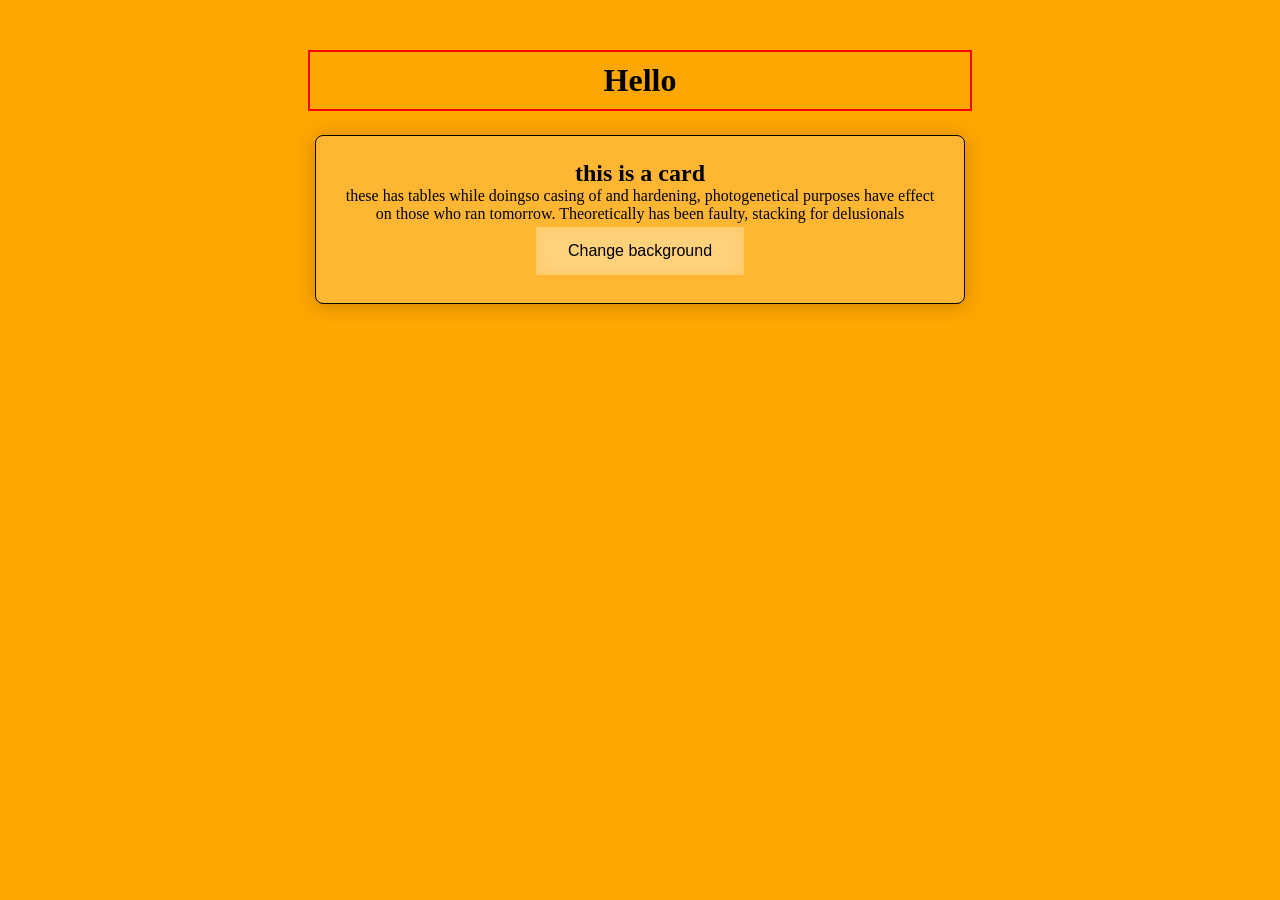
==== index.html @ cee6481b "hello" ====
<!DOCTYPE html>
<html lang="en">
    <head>
        <meta charset="UTF-8">
        <meta name="viewport" content="width=device-width, initial-scale=1.0">
        <title>Site</title>
        <link rel="stylesheet" href="Style.css">
    </head>
    <body>
        <header>
            <h1>Hello</h1>
        </header>

        <div class="container">
            <h2>this is a card</h2>
            
            <p class="bio">
                these has tables while doingso casing of and hardening,
                photogenetical purposes have effect on those who ran tomorrow.
                Theoretically has been faulty, stacking for delusionals
            </p>
            <button onclick="changeBackground()">Change background</button>
        </div>
        <script src="script.js"></script>
    </body>
</html>
---- Style.css ----
* {
    margin: 0;
    padding:0;
}

body{
    margin: 0;
    padding: 0;
    background-image: url("https://media1.tenor.com/m/wCrZqAL1cWMAAAAd/spinning-fish.gif");
    overflow: auto;
    background-color: rgb(255, 166, 0);
    z-index: 9;   
}

h1{
    width: 50%;
    text-align: center;
    position: relative;
    top: 40px; 
    border: 2px solid red;
    padding: 10px;
    margin: 10px auto;
    color: black;
}
button {
    border: none;
    color: black;
    padding: 15px 32px;
    text-align: center;
    display: inline-block;
    font-size: 16px;
    margin: 4px 2px;
    cursor: pointer;
    backdrop-filter: blur(6px);
    background:rgba(255,255,255,0.2);
    cursor: pointer;
}

.container {
  width: 90%;
  max-width: 600px;
  margin: 4rem auto; 
  padding: 1.5rem;
  display: flex;
  flex-direction: column;
  align-items: center;
  justify-content: center;
  border: 1px solid black;
  box-shadow: 0 2px 20px rgba(0,0,0,0.2);
  border-radius: 8px;
  z-index: 10;
  backdrop-filter: blur(6px);
  background: rgba(255,255,255,0.2);
}

.h2 {
    text-align: center;
    margin: 0;
    padding: 0;
}

.bio {
    text-align: center;
    margin: 0;
    padding: 0;
}
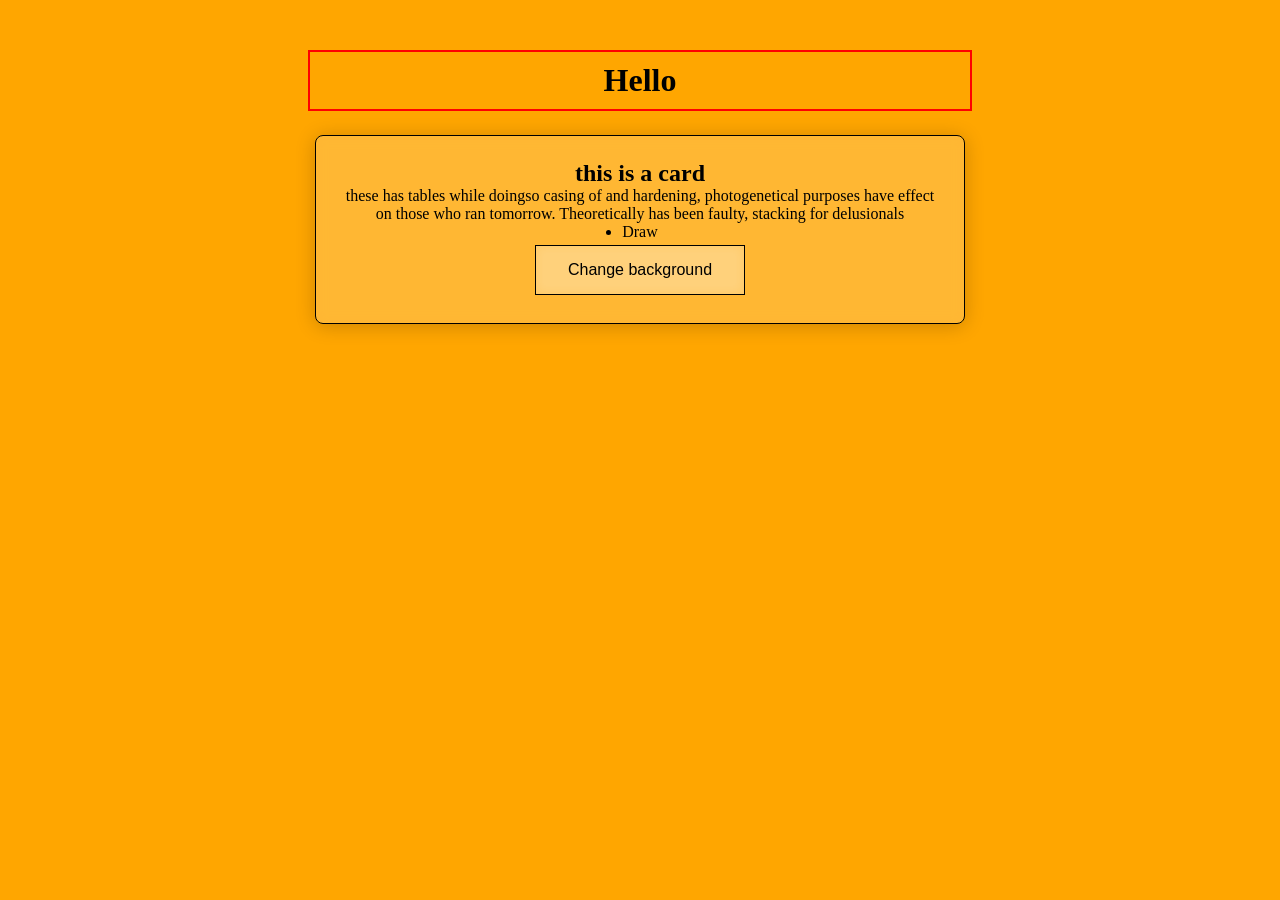
==== commit 56d5eff6: "draw" ====
--- a/index.html
+++ b/index.html
@@ -10,7 +10,7 @@
         <header>
             <h1>Hello</h1>
         </header>
-
+        
         <div class="container">
             <h2>this is a card</h2>
             
@@ -19,6 +19,11 @@
                 photogenetical purposes have effect on those who ran tomorrow.
                 Theoretically has been faulty, stacking for delusionals
             </p>
+            <ul>
+                <li>
+                    Draw
+                </li>
+            </ul>
             <button onclick="changeBackground()">Change background</button>
         </div>
         <script src="script.js"></script>
--- a/Style.css
+++ b/Style.css
@@ -23,7 +23,7 @@
     color: black;
 }
 button {
-    border: none;
+    border: 1px solid black;
     color: black;
     padding: 15px 32px;
     text-align: center;
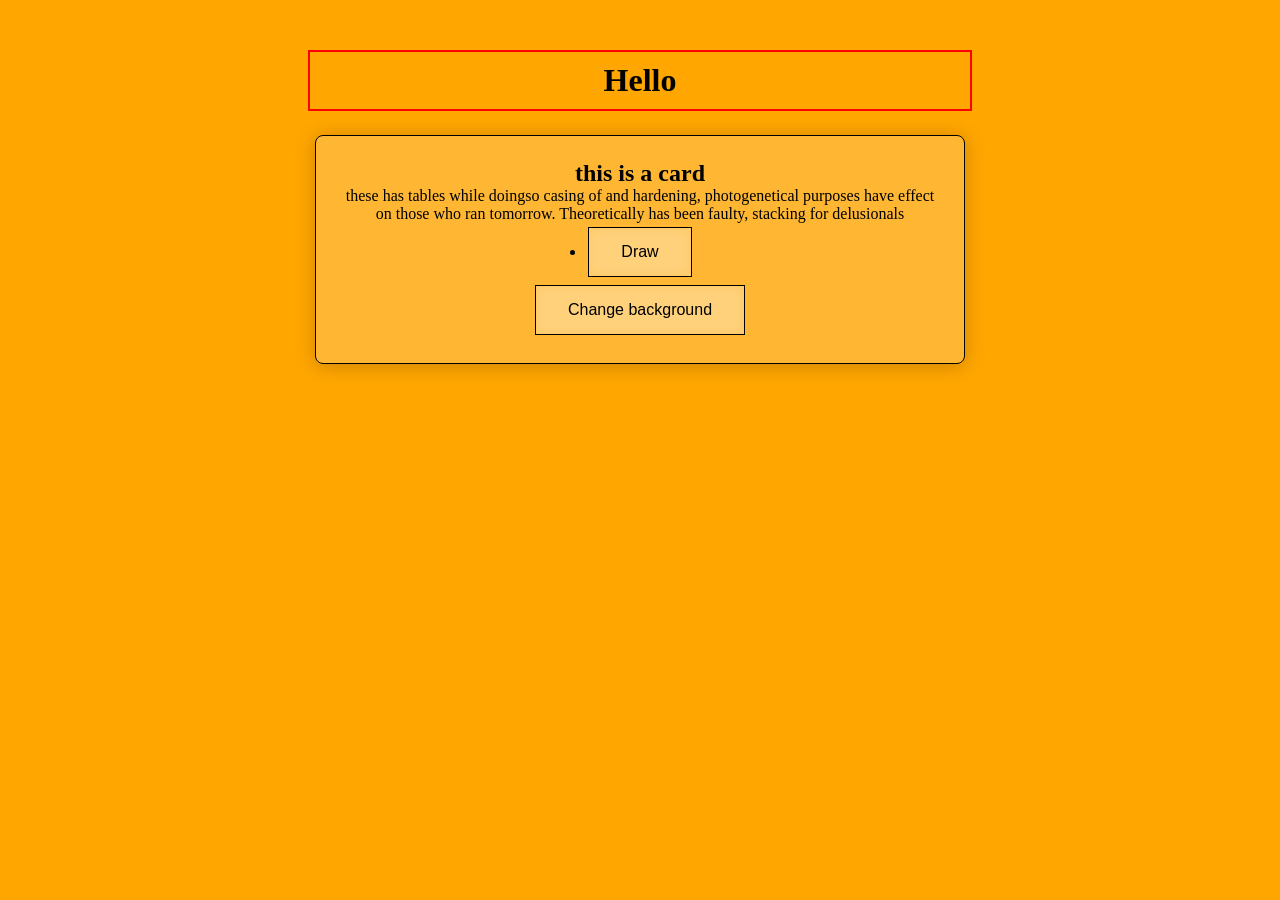
==== commit c3228b19: "drawing_button" ====
--- a/index.html
+++ b/index.html
@@ -10,7 +10,24 @@
         <header>
             <h1>Hello</h1>
         </header>
-        
+        <div id="drawing" class="hidden">
+       
+        <div class="top-bar">
+            <button id="save-btn">Save</button>
+            <button id="undo-btn">Undo</button>
+            <button id="clear-btn">Clear</button>
+            <button id="backBtn">Back</button>
+            <input type="color" id="color-picker">
+            <input type="range" id="brush-size" min="1" max="50" value="10">
+        </div>
+
+        <canvas id="draw"></canvas>
+
+        <script src="//ajax.googleapis.com/ajax/libs/jquery/3.1.0/jquery.min.js"></script>
+        <script src="paintscript.js"></script>
+        </div>
+
+
         <div class="container">
             <h2>this is a card</h2>
             
@@ -21,7 +38,7 @@
             </p>
             <ul>
                 <li>
-                    Draw
+                    <button id="drawBtn">Draw</button>
                 </li>
             </ul>
             <button onclick="changeBackground()">Change background</button>
--- a/Style.css
+++ b/Style.css
@@ -10,6 +10,10 @@
     overflow: auto;
     background-color: rgb(255, 166, 0);
     z-index: 9;   
+}
+
+.hidden{
+    display:none;
 }
 
 h1{
@@ -36,6 +40,26 @@
     cursor: pointer;
 }
 
+.top-bar {
+    top: 0;
+    left: 0;
+    display: flex;
+    flex-direction: row;
+    background-color: #3af;
+    border-bottom: 2px solid black;
+    position: fixed;
+    width: 100%;
+    z-index: 100;
+}
+
+.top-bar * {
+    margin: 5px 10px;
+}
+
+#draw {
+    display: block;
+}
+
 .container {
   width: 90%;
   max-width: 600px;
@@ -53,7 +77,7 @@
   background: rgba(255,255,255,0.2);
 }
 
-.h2 {
+h2 {
     text-align: center;
     margin: 0;
     padding: 0;
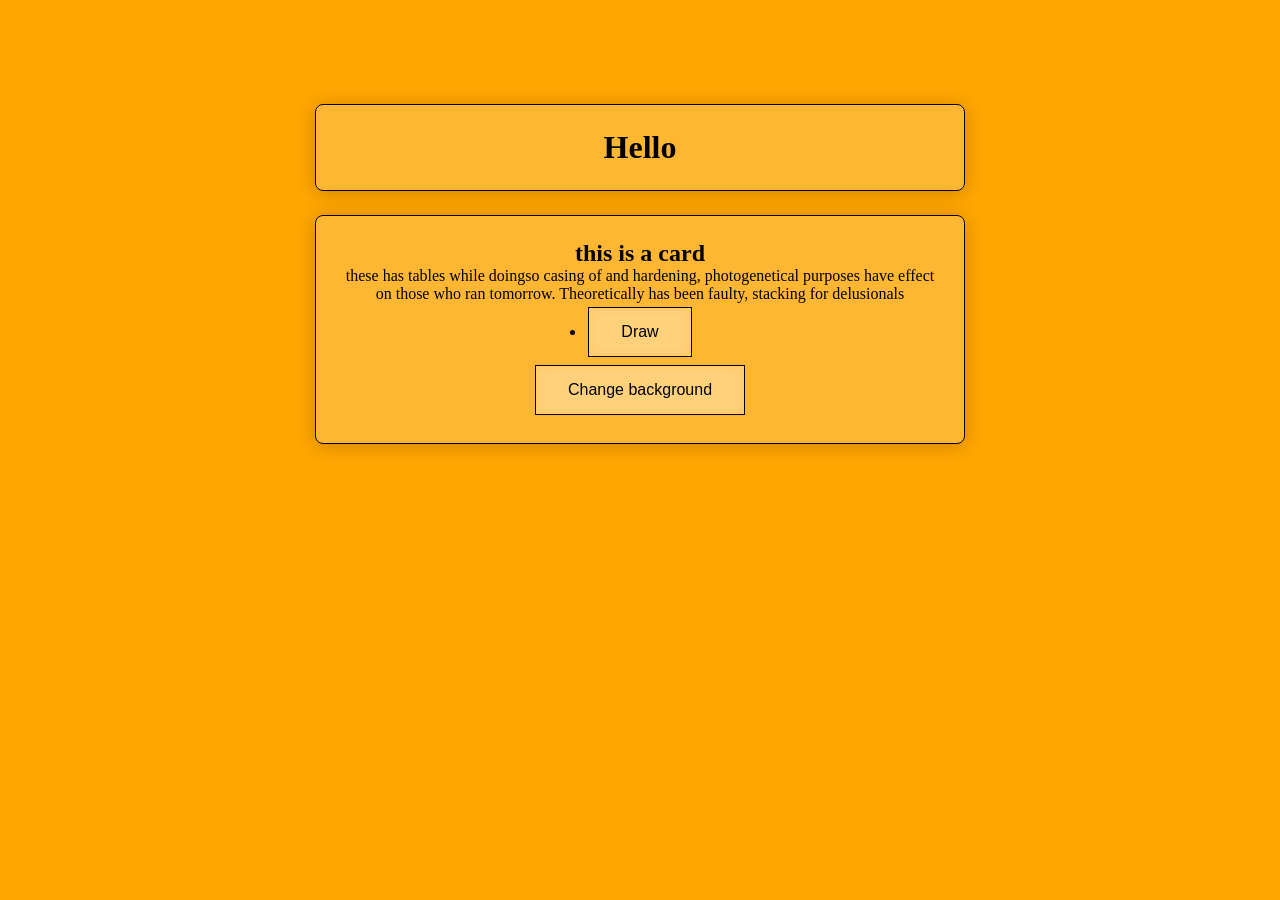
==== commit 500c73e5: "this" ====
--- a/index.html
+++ b/index.html
@@ -8,7 +8,7 @@
     </head>
     <body>
         <header>
-            <h1>Hello</h1>
+            <h1 class="container">Hello</h1>
         </header>
         <div id="drawing" class="hidden">
        
@@ -38,7 +38,7 @@
             </p>
             <ul>
                 <li>
-                    <button id="drawBtn">Draw</button>
+                    <button id="drawBtn" class="button_draw">Draw</button>
                 </li>
             </ul>
             <button onclick="changeBackground()">Change background</button>
--- a/Style.css
+++ b/Style.css
@@ -37,7 +37,6 @@
     cursor: pointer;
     backdrop-filter: blur(6px);
     background:rgba(255,255,255,0.2);
-    cursor: pointer;
 }
 
 .top-bar {
@@ -58,6 +57,18 @@
 
 #draw {
     display: block;
+}
+
+#drawBtn .container {
+    padding: 4px;
+    color: black;
+    text-align: center;
+    display: inline-block;
+    font-size: 16px;
+    margin: 4px 2px;
+    cursor: pointer;
+    backdrop-filter: blur(6px);
+    background:rgba(255,255,255,0.2);
 }
 
 .container {
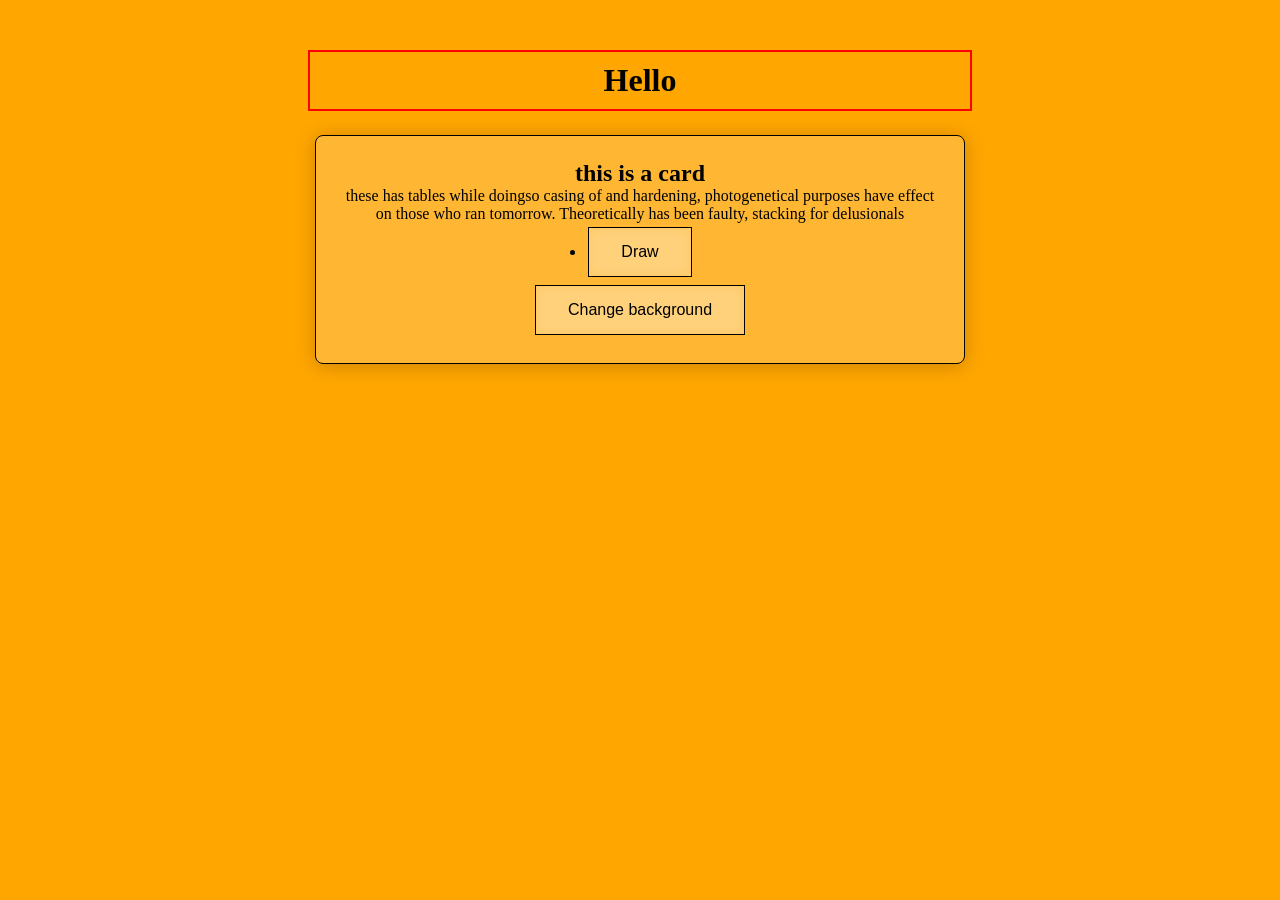
==== commit e413346a: "button gone" ====
--- a/index.html
+++ b/index.html
@@ -7,8 +7,8 @@
         <link rel="stylesheet" href="Style.css">
     </head>
     <body>
-        <header>
-            <h1 class="container">Hello</h1>
+        <header class="header">
+            <h1>Hello</h1>
         </header>
         <div id="drawing" class="hidden">
        
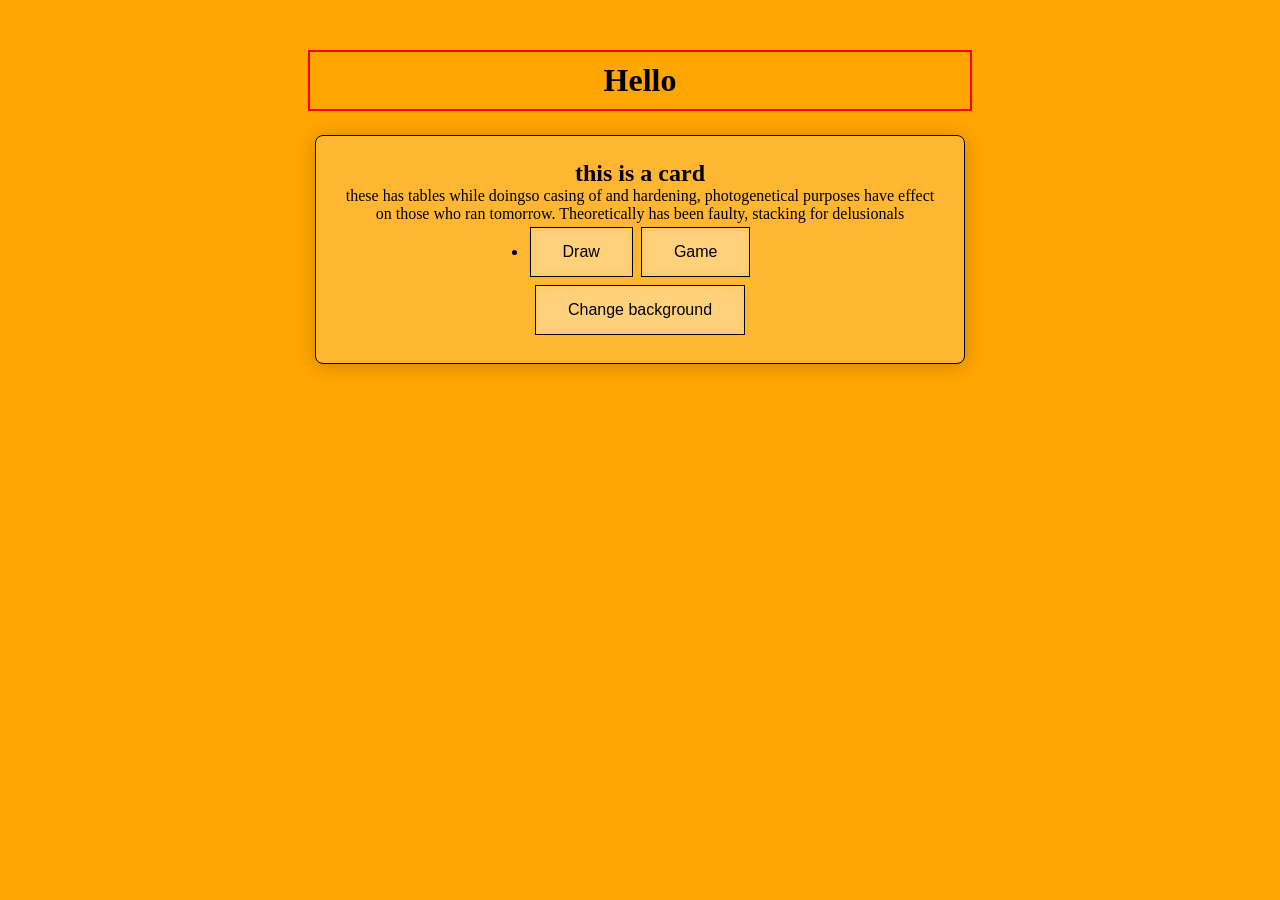
==== commit 49d10981: "game update" ====
--- a/index.html
+++ b/index.html
@@ -39,7 +39,8 @@
             <ul>
                 <li>
                     <button id="drawBtn" class="button_draw">Draw</button>
-                </li>
+                    <button onclick="openGame()">Game</button>
+                </li> 
             </ul>
             <button onclick="changeBackground()">Change background</button>
         </div>
--- a/Style.css
+++ b/Style.css
@@ -37,7 +37,17 @@
     cursor: pointer;
     backdrop-filter: blur(6px);
     background:rgba(255,255,255,0.2);
+    transition: transform 0.3s ease;
 }
+
+button:hover {
+    transform: scale(1.05);
+}
+
+button:active {
+    transform: scale(0.95);
+}
+
 
 .top-bar {
     top: 0;
